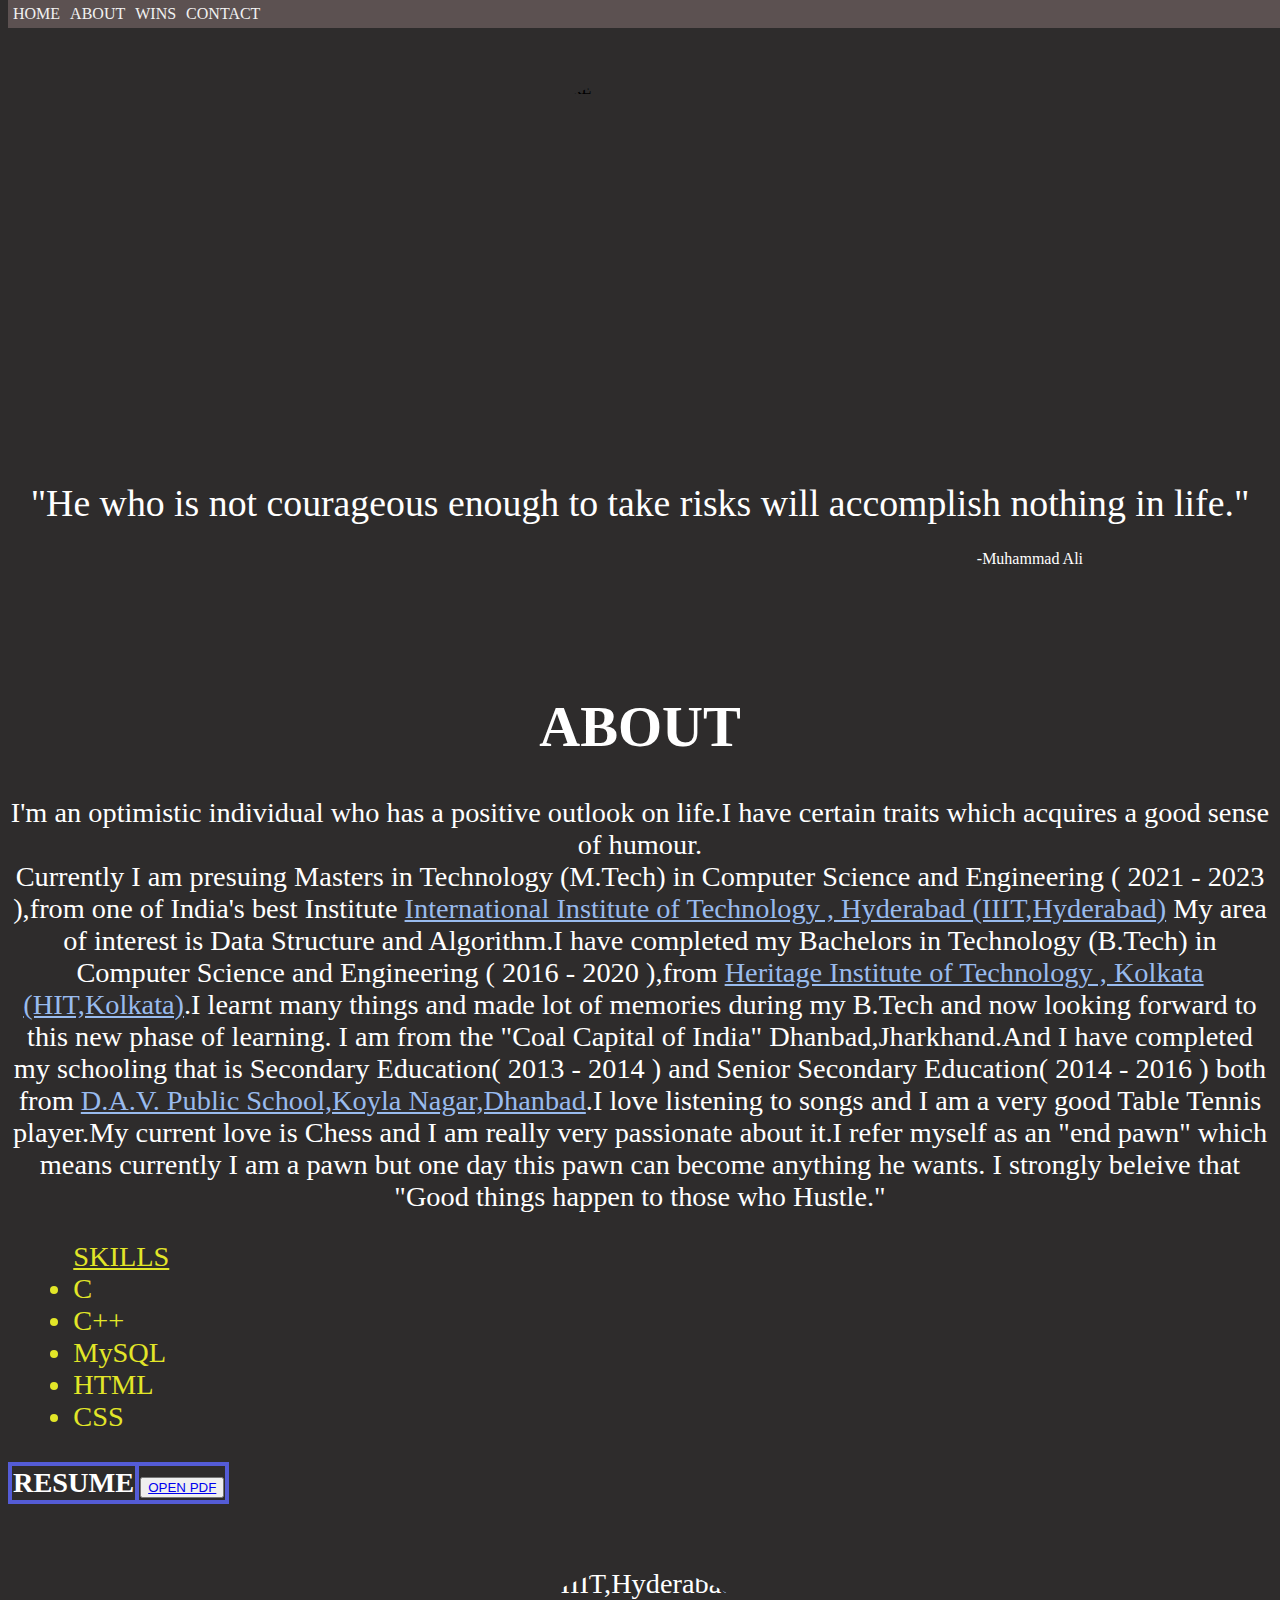
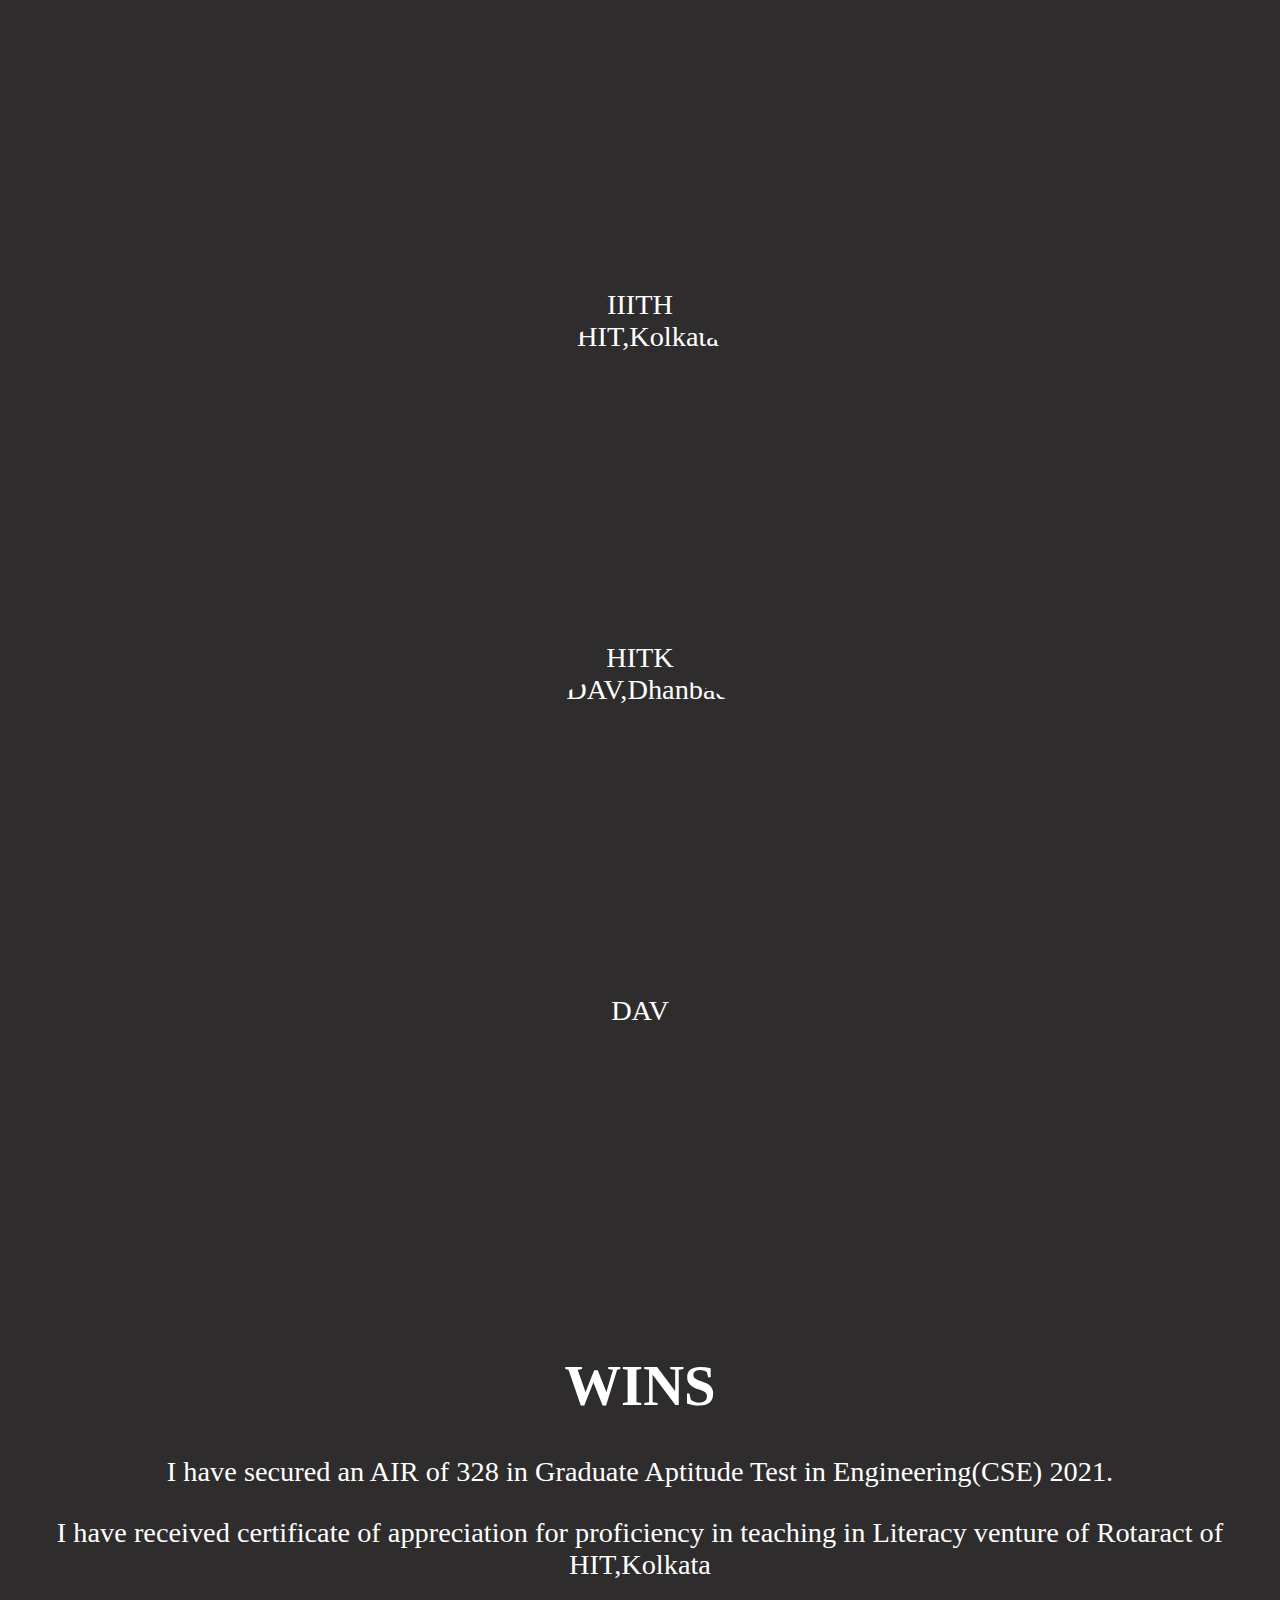
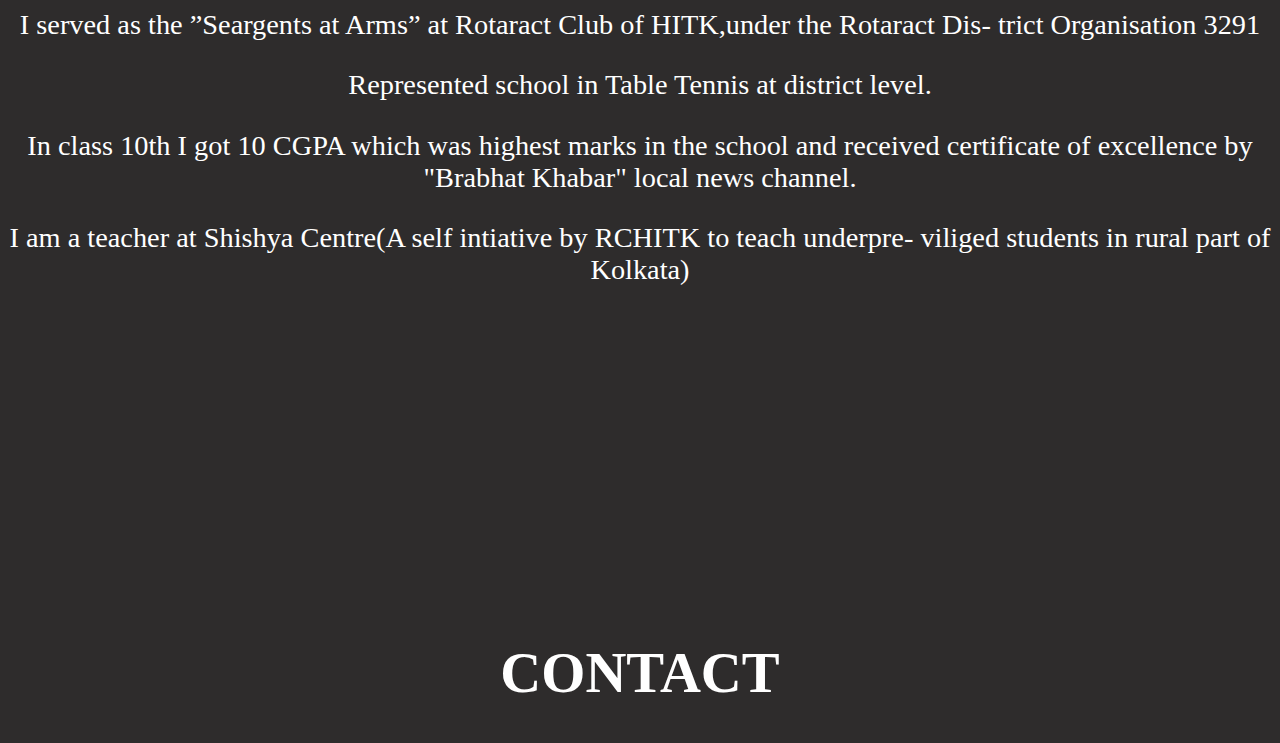
==== index.html @ fc58e998 "Update index.html" ====
<!DOCTYPE html>
<html>
   <head>
        <meta name="viewport" content="width=device-width, initial-scale=1">
        <link rel="stylesheet" href="website_css.css"/>
       <title>

       </title>
   </head>
   <body class="ofbody">
    <nav class="navbar">
       <header>
            <div >
                <a href="#home">HOME</a>
                <a href="#abtme">ABOUT</a>
                <a href="#ach">WINS</a>
                <a href="#contact">CONTACT</a>
            </div>
       </header>
    </nav>
    <div id="home"></div>
      <div></div>
      <br>
       <div >
        <br><br><br>
        <img class="cover_image" src="https://raw.githubusercontent.com/vka001/pic/main/cover.jpg" alt="MY PICTURE";>
        <br><br><br>
        <h1 class="initials">"He who is not courageous enough to take risks will accomplish nothing in life."</h1>
            <p class="quote" >-Muhammad Ali</p><br><br><br>
      </div>
      <div id="abtme"></div>
      <div></div>
      <br>
      <div class="homepage" >
        <h1 >ABOUT</h1>
        <p class="about">I'm an optimistic individual who has a positive outlook on life.I have certain traits which acquires a good sense of humour.<br>
            Currently I am presuing Masters in Technology (M.Tech) in Computer Science and Engineering ( 2021 - 2023 ),from one of India's best Institute <a href="https://www.iiit.ac.in/" style="color: rgb(153, 187, 238);" target="_blank">International Institute of Technology , Hyderabad (IIIT,Hyderabad)</a>
            My area of interest is Data Structure and Algorithm.I have completed my Bachelors in Technology (B.Tech) in Computer Science and Engineering ( 2016 - 2020 ),from <a href="https://www.heritageit.edu/" style="color: rgb(153, 187, 238);" target="_blank">Heritage Institute of Technology , Kolkata (HIT,Kolkata)</a>.I learnt many things and made lot of memories during my B.Tech and now looking forward to this new phase of learning.
            I am from the "Coal Capital of India" Dhanbad,Jharkhand.And I have completed my schooling that is Secondary Education( 2013 - 2014 ) and Senior Secondary Education( 2014 - 2016 ) both from <a href="http://davkoylanagar.com/" style="color: rgb(153, 187, 238);" target="_blank">D.A.V. Public School,Koyla Nagar,Dhanbad</a>.I love listening to songs and I am a very good Table Tennis player.My current love is Chess and I am really very passionate about it.I refer myself as an "end pawn" which means currently I am a pawn but one day this pawn can become anything he wants.
            I strongly beleive that "Good things happen to those who Hustle."
        </p>   
        <ul id="sk">
            <b ><u>SKILLS</u></b>
            <li >
                C
            </li>
            <li>
                C++
            </li>
            <li>
                MySQL
            </li>
            <li>
                HTML
            </li>
            <li>
                CSS
            </li>
        </ul> 
      <div >
        <table>
          <tr>
            <th>
                RESUME
            </th>
            <th>
              <button><a href="https://drive.google.com/file/d/1b9BboiyV2LWc6hI8Y5uX0pzjQ6OLzyE4/view?usp=sharing" target="_blank">OPEN PDF</a></button> 
            </th>
          </tr>
        </table>
      </div>
      <br><br>
                  <img class="cover_image1"  src="https://www.theindianexpert.com/wp-content/uploads/2019/11/IIIT-Hyderabad-Admission-2019-1.jpeg" alt="IIIT,Hyderabad" >IIITH

                  <img class="cover_image1"  src="https://cache.careers360.mobi/media/presets/500X333/colleges/social-media/media-gallery/4281/2018/4/18/Heritage-Institute-of-Technology-Kolkata-25.jpg" alt="HIT,Kolkata" >HITK

                  <img class="cover_image1"  src="https://i.ytimg.com/vi/GNzKmlJQ8Ro/maxresdefault.jpg" alt="DAV,Dhanbad" >DAV
        
        
      </div>
      
      <br><br><br><br><br><br><br><br><br><br><br><br><br><br><br><br>
      <div id="ach"></div>
      <div class="homepage">
        <h1 >WINS</h1>
        <p>I have secured an AIR of 328 in Graduate Aptitude Test in Engineering(CSE) 2021.</p> 
        <p>I have received certificate of appreciation for proficiency in teaching in Literacy venture of
          Rotaract of HIT,Kolkata</p>
        <p>I served as the ”Seargents at Arms” at Rotaract Club of HITK,under the Rotaract Dis-
          trict Organisation 3291</p>
        <p>Represented school in Table Tennis at district level.</p>
        <p>In class 10th I got 10 CGPA which was highest marks in the school and received certificate of excellence by "Brabhat Khabar" local news channel. </p>
        <p>I am a teacher at Shishya Centre(A self intiative by RCHITK to teach underpre-
          viliged students in rural part of Kolkata)</p>
      </div>
      <br><br><br><br><br><br><br><br><br><br><br><br><br><br><br><br>
      <div class="homepage">
        <h1 id="contact">CONTACT</h1>
      </div>
      <!-- <script src="website_js.js"></script> -->
   </body>
</html>
---- website_css.css ----
.ofbody{
  background-color: rgb(46, 44, 44);
}
/* 
.topnav {
  background: rgb(109, 104, 104);
  overflow: hidden;
}
.topnav a {
  float: left;
  color: #fffdfd;
  text-align: center;
  padding: 13px 10px;
  text-decoration:chartreuse;
  font-size: 12px;
}

.topnav a:hover {
  background-color: rgb(45, 82, 185);
  color: black;
}
.header {
padding: 10px 15px;

color: #f1f1f1;
}
.content {
padding: 15px;
}
.sticky {
position: fixed;
top: 0;
width: 100%
}
.sticky + .content {
padding-top: 102px;
} */

.navbar {
overflow: hidden;
background-color: rgb(92, 81, 81);
position: fixed; /* Set the navbar to fixed position */
top: 0; /* Position the navbar at the top of the page */
width: 100%; /* Full width */
height: auto;
}

/* Links inside the navbar */
.navbar a {
float: left;
display: block;
color: #f2f2f2;
text-align: center;
padding: 5px 5px;
text-decoration: none;
}

/* Change background on mouse-over */
.navbar a:hover {
background: #ddd;
color: black;
}

/* Main content */
.main {
margin-top: 30px; /* Add a top margin to avoid content overlay */
}

.cover_image{
  border-radius: 5cm;
  height: 8.5cm;
  width: 8.5cm;
  max-width: 100%;
  display: block;
  margin-left: auto;
  margin-right: auto;
}
.initials{
  text-align: center;
  color: #ffffff;
  font-weight: 200;
  font-size:1cm;
}
.homepage{
  text-align: center;
  color: #ffffff;
  font-weight: 200;
  font-size:.75cm;
  margin-left: auto;
  margin-right: auto;
}

.quote{
  text-align:end;
  margin-right: 5cm;
  color: white;
  font-weight: 100;

}
/* .image{
  height: 5.5cm;
  width: 5.5cm;
  max-width: 100%;
  display: block;
} */

.about{
  font-size: large;
  color: white;
  font-size:.75cm;
  font-weight: 100;

}
table, th, td {
  border: 4px solid rgb(84, 92, 214);
  border-collapse: collapse;
  
}



/* .column {
  float: left;
  width: 20.33%;
  padding: 75px;
}

.row::after {
  content: "";
  clear: both;
  display: table;
} */

#sk{
    color: rgb(226, 230, 40);
    text-align: left;
    margin-left: 2%;
}

.cover_image1{
  border-radius: 5cm;
  height: 8.5cm;
  width: 8.5cm;
  max-width: 100%;
  display: block;
  margin-left: auto;
  margin-right: auto;
}
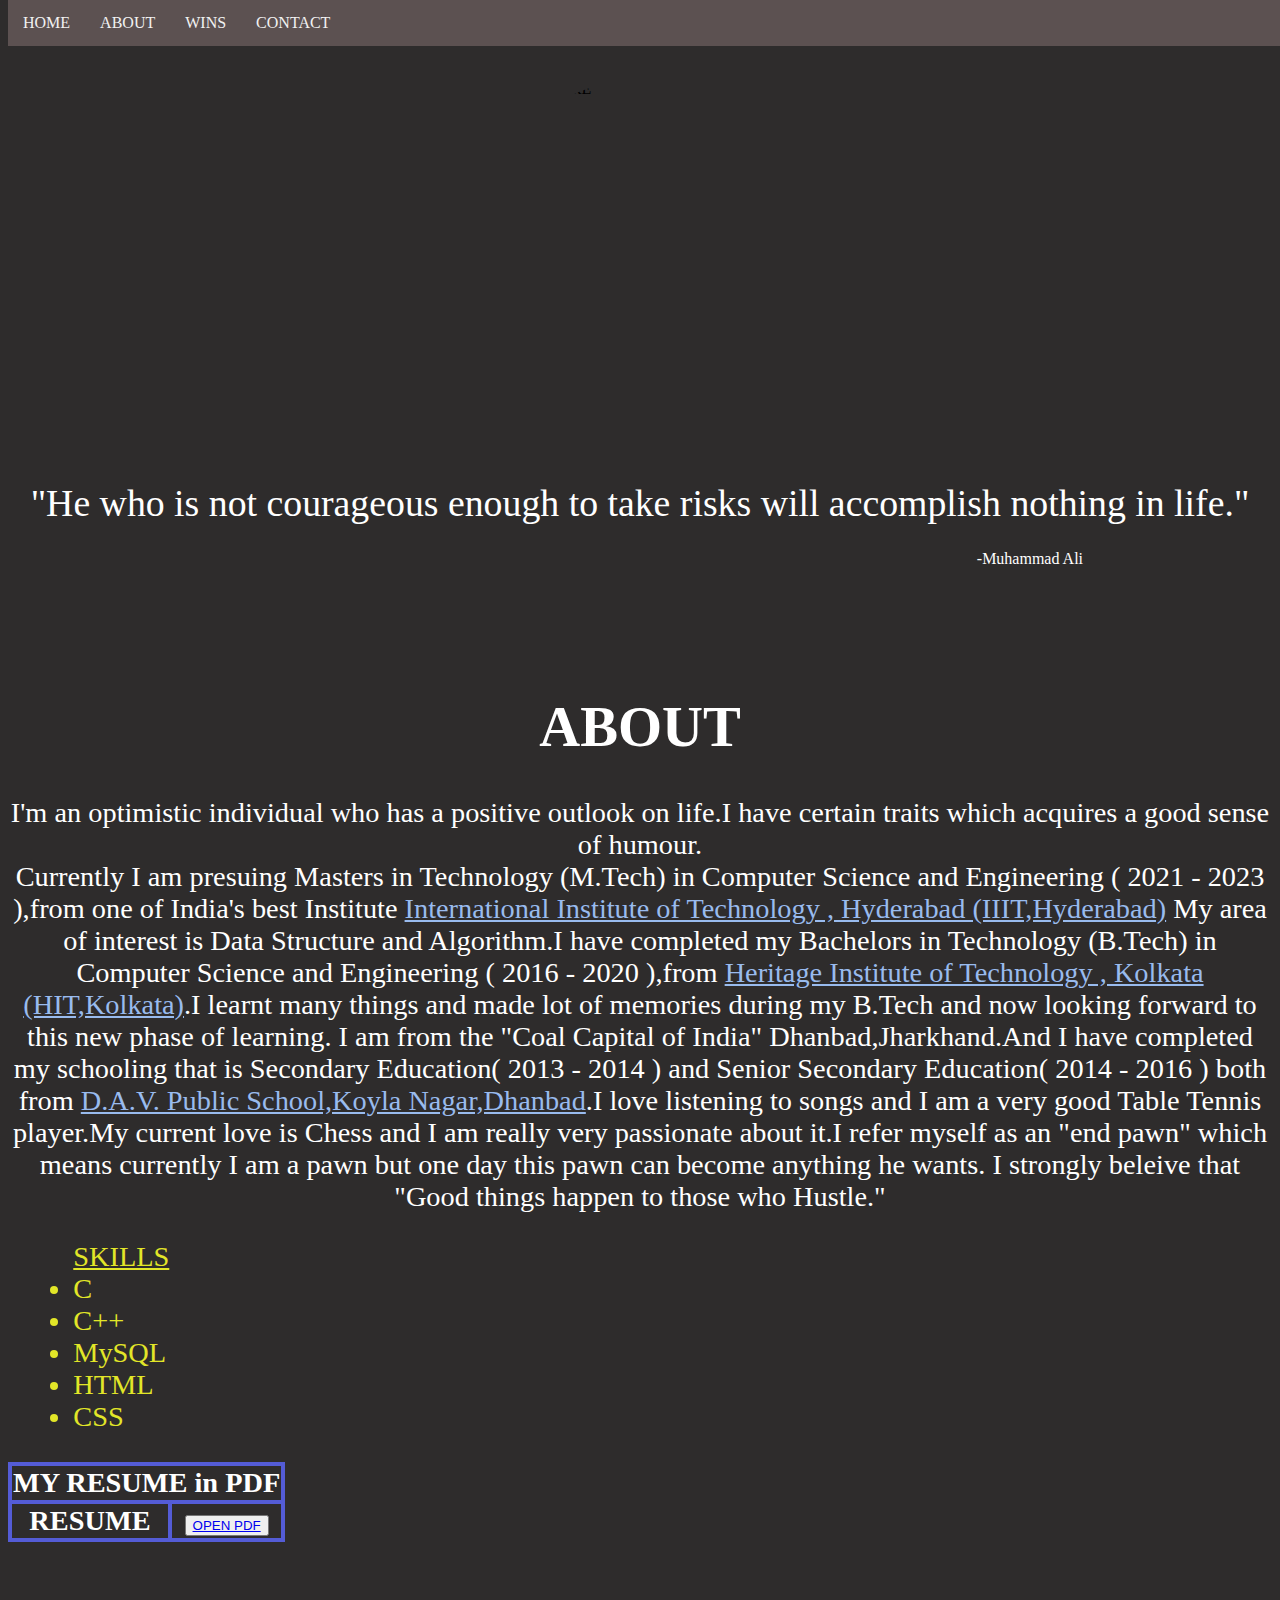
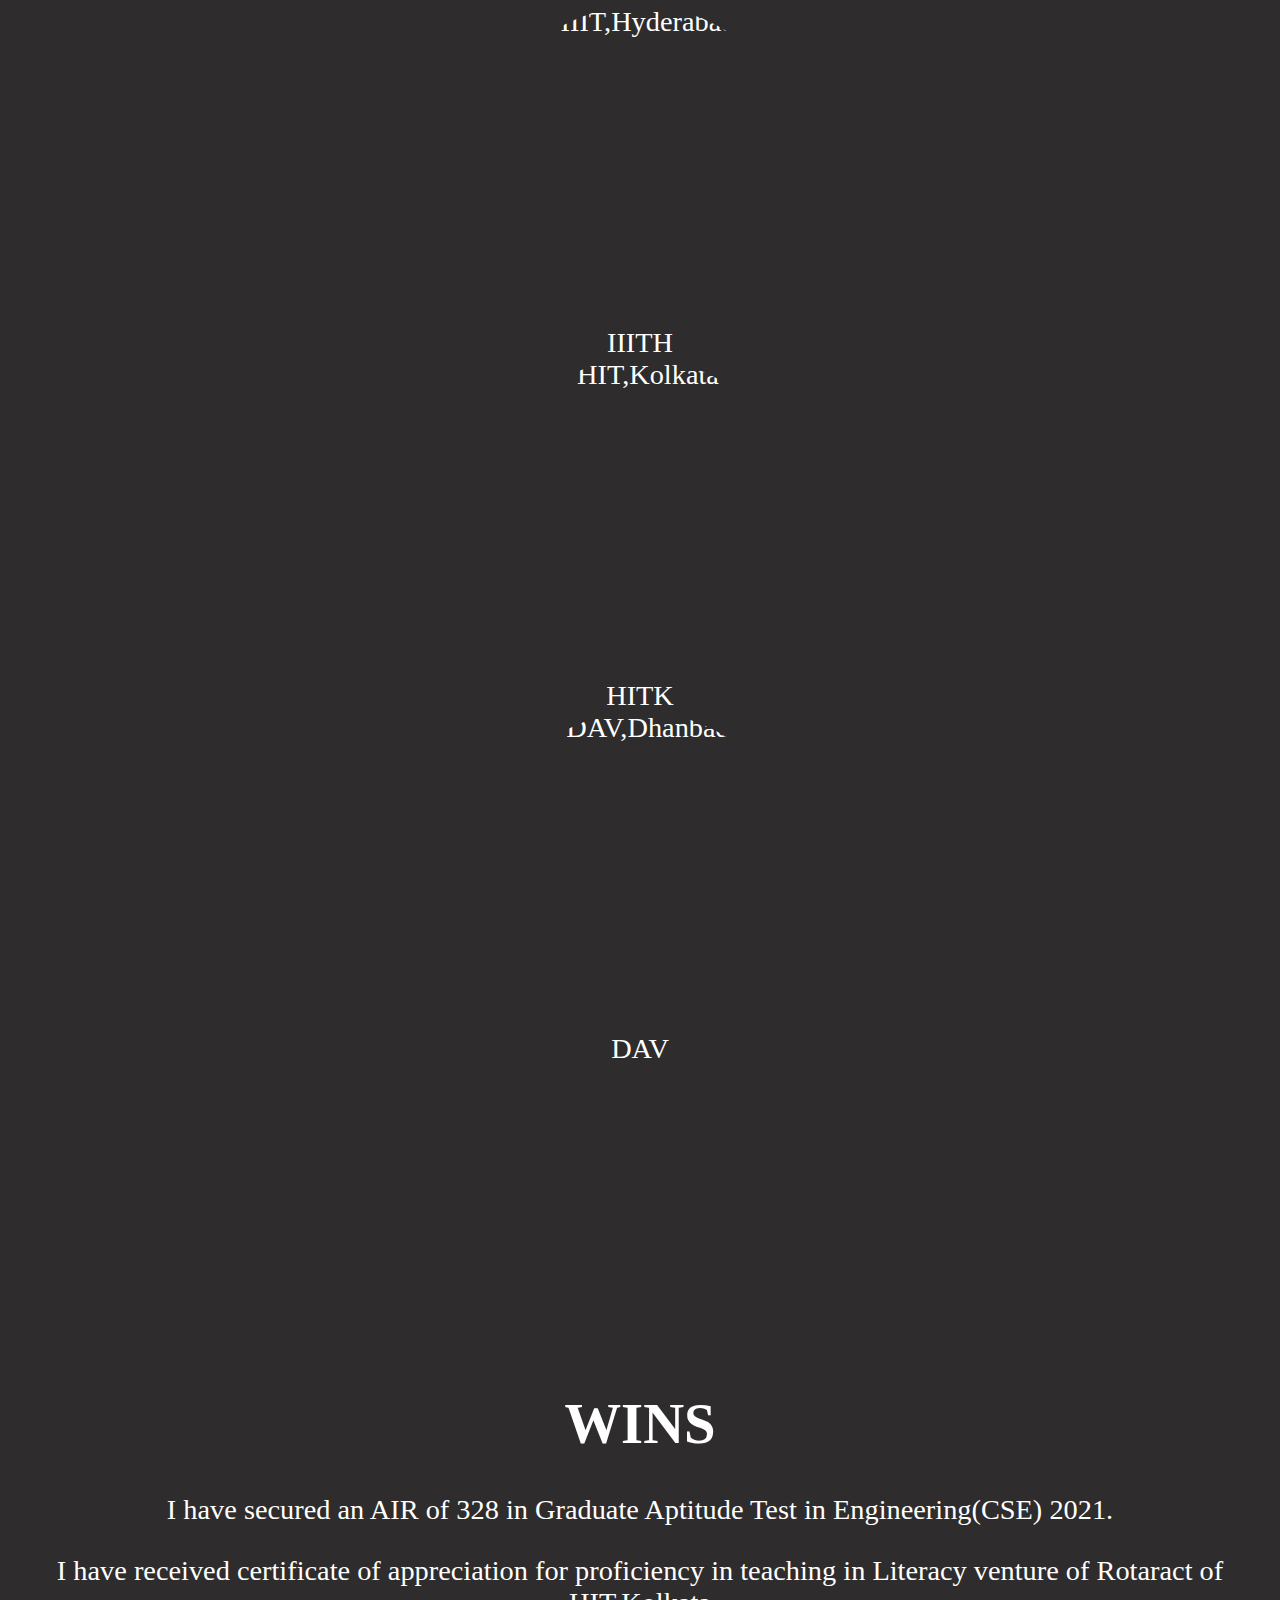
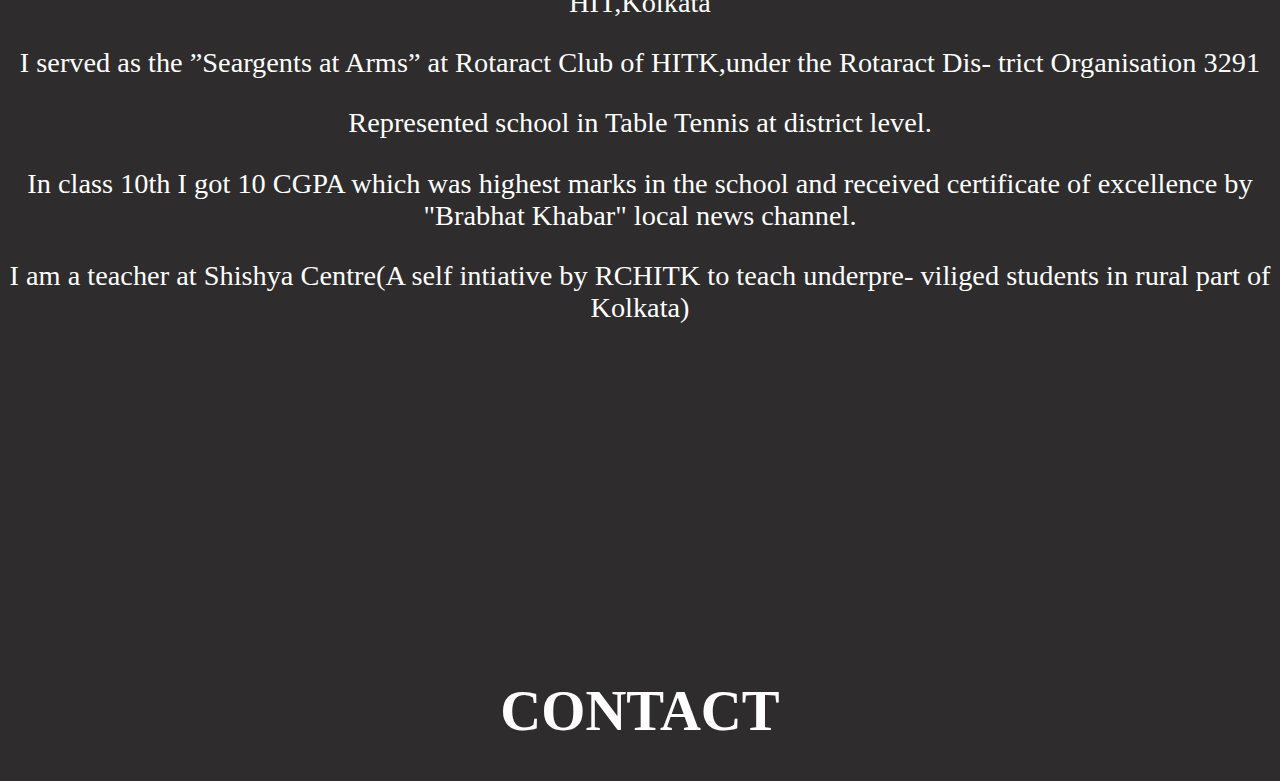
==== commit bf8efa3b: "Update index.html" ====
--- a/index.html
+++ b/index.html
@@ -60,6 +60,7 @@
         </ul> 
       <div >
         <table>
+           <tr><th colspan="2">MY RESUME in PDF</th></tr>
           <tr>
             <th>
                 RESUME
--- a/website_css.css
+++ b/website_css.css
@@ -51,7 +51,7 @@
 display: block;
 color: #f2f2f2;
 text-align: center;
-padding: 5px 5px;
+padding: 14px 15px;
 text-decoration: none;
 }
 
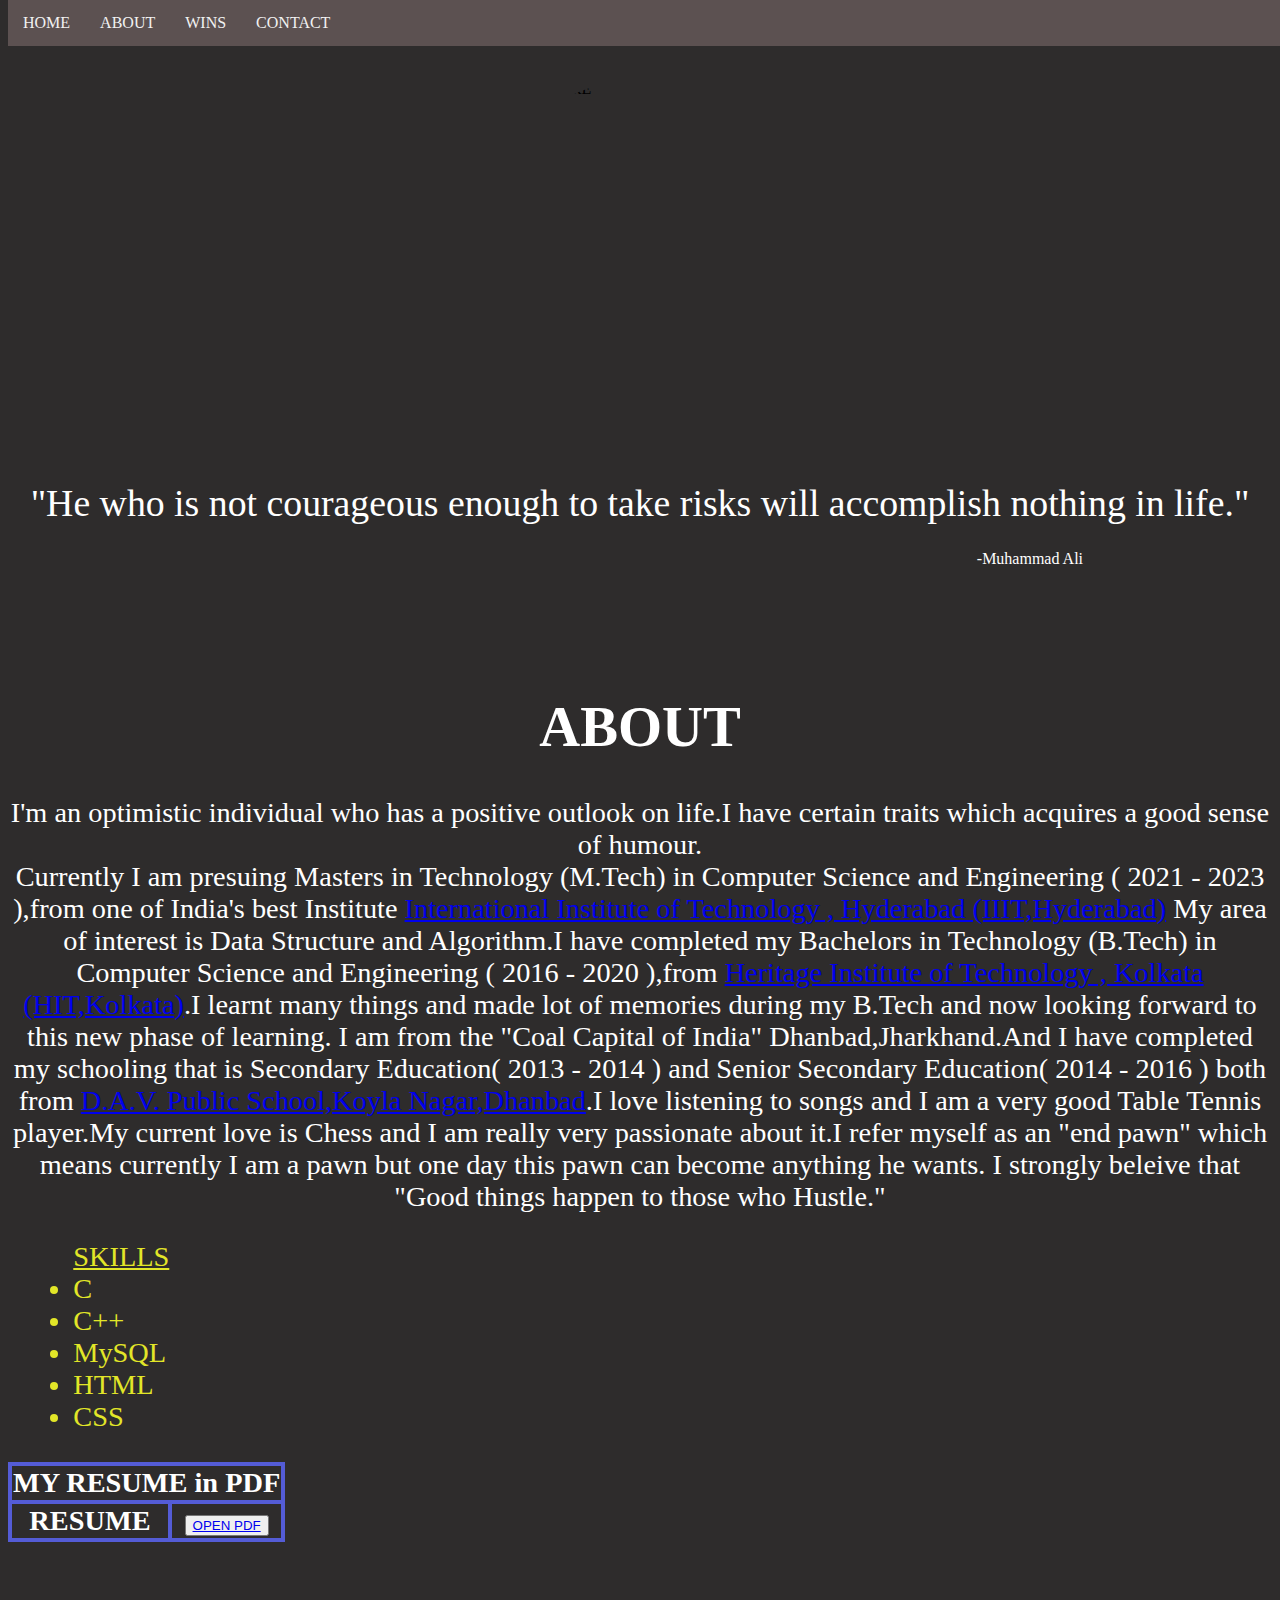
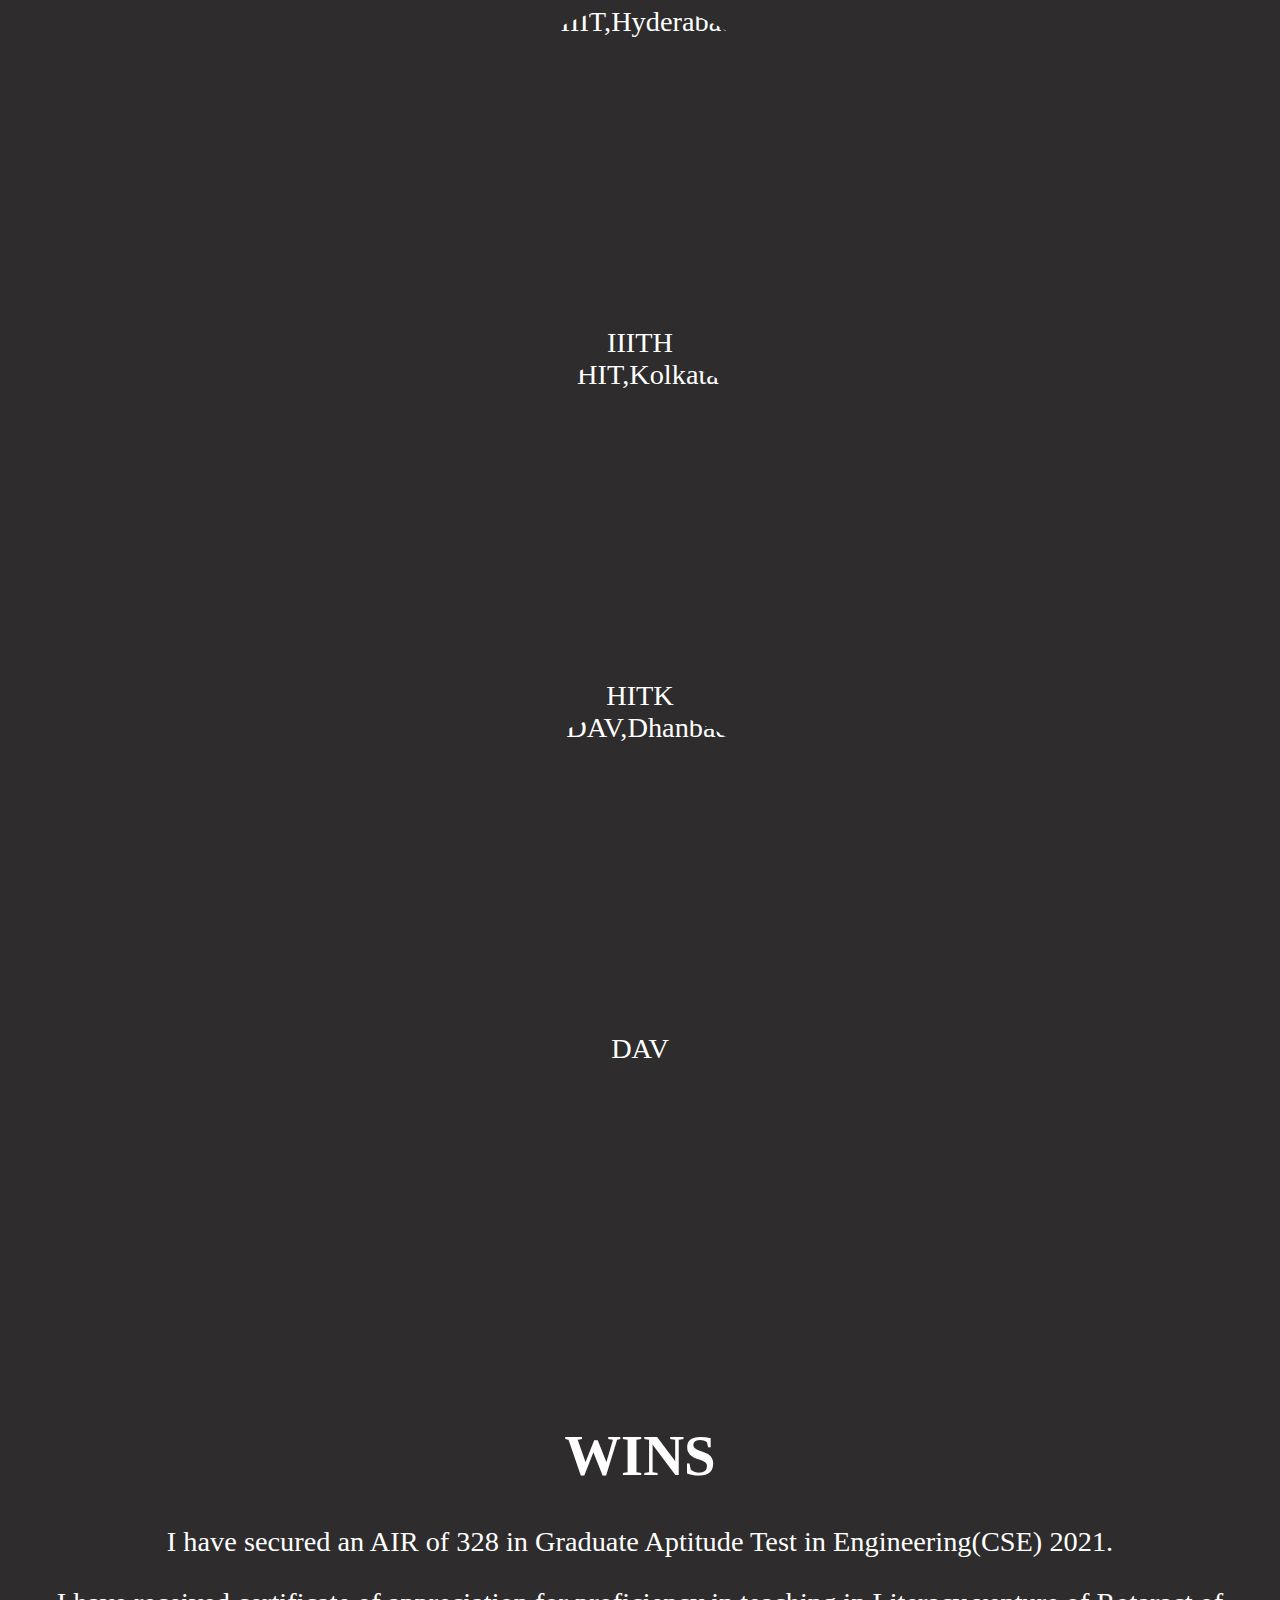
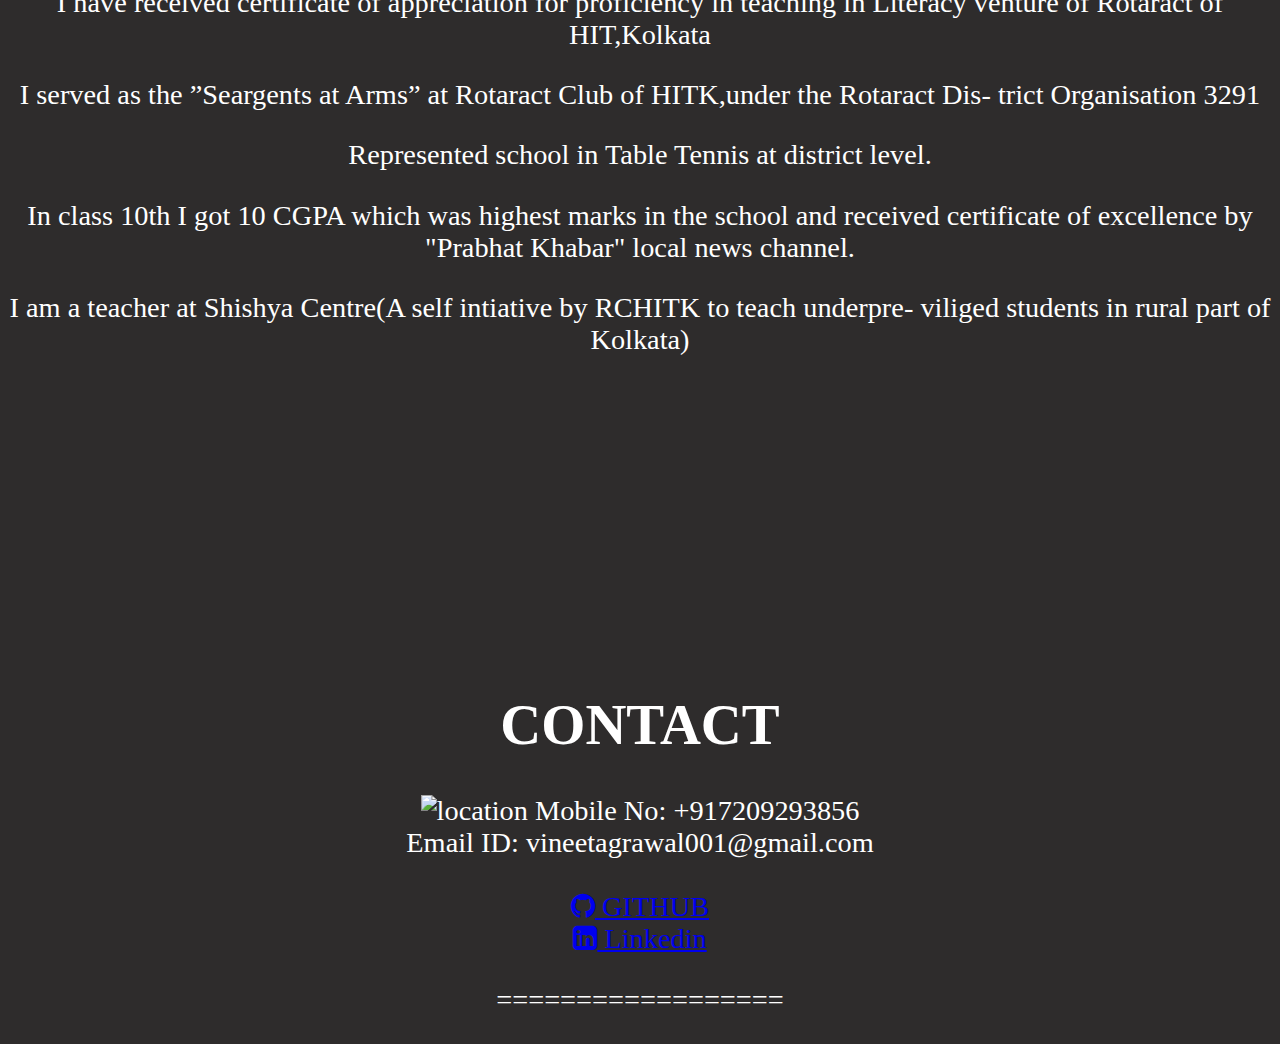
==== commit 894dbf5f: "Update index.html" ====
--- a/index.html
+++ b/index.html
@@ -4,7 +4,9 @@
    <head>
         <meta name="viewport" content="width=device-width, initial-scale=1">
         <link rel="stylesheet" href="website_css.css"/>
-       <title>
+        <link rel="stylesheet" href="https://maxcdn.bootstrapcdn.com/font-awesome/4.4.0/css/font-awesome.min.css">
+        <link rel="stylesheet" href="https://cdnjs.cloudflare.com/ajax/libs/font-awesome/4.7.0/css/font-awesome.min.css">
+        <title>
 
        </title>
    </head>
@@ -35,9 +37,9 @@
       <div class="homepage" >
         <h1 >ABOUT</h1>
         <p class="about">I'm an optimistic individual who has a positive outlook on life.I have certain traits which acquires a good sense of humour.<br>
-            Currently I am presuing Masters in Technology (M.Tech) in Computer Science and Engineering ( 2021 - 2023 ),from one of India's best Institute <a href="https://www.iiit.ac.in/" style="color: rgb(153, 187, 238);" target="_blank">International Institute of Technology , Hyderabad (IIIT,Hyderabad)</a>
-            My area of interest is Data Structure and Algorithm.I have completed my Bachelors in Technology (B.Tech) in Computer Science and Engineering ( 2016 - 2020 ),from <a href="https://www.heritageit.edu/" style="color: rgb(153, 187, 238);" target="_blank">Heritage Institute of Technology , Kolkata (HIT,Kolkata)</a>.I learnt many things and made lot of memories during my B.Tech and now looking forward to this new phase of learning.
-            I am from the "Coal Capital of India" Dhanbad,Jharkhand.And I have completed my schooling that is Secondary Education( 2013 - 2014 ) and Senior Secondary Education( 2014 - 2016 ) both from <a href="http://davkoylanagar.com/" style="color: rgb(153, 187, 238);" target="_blank">D.A.V. Public School,Koyla Nagar,Dhanbad</a>.I love listening to songs and I am a very good Table Tennis player.My current love is Chess and I am really very passionate about it.I refer myself as an "end pawn" which means currently I am a pawn but one day this pawn can become anything he wants.
+            Currently I am presuing Masters in Technology (M.Tech) in Computer Science and Engineering ( 2021 - 2023 ),from one of India's best Institute <a href="https://www.iiit.ac.in/" class="links" target="_blank">International Institute of Technology , Hyderabad (IIIT,Hyderabad)</a>
+            My area of interest is Data Structure and Algorithm.I have completed my Bachelors in Technology (B.Tech) in Computer Science and Engineering ( 2016 - 2020 ),from <a href="https://www.heritageit.edu/" class="links" target="_blank">Heritage Institute of Technology , Kolkata (HIT,Kolkata)</a>.I learnt many things and made lot of memories during my B.Tech and now looking forward to this new phase of learning.
+            I am from the "Coal Capital of India" Dhanbad,Jharkhand.And I have completed my schooling that is Secondary Education( 2013 - 2014 ) and Senior Secondary Education( 2014 - 2016 ) both from <a href="http://davkoylanagar.com/" class="links" target="_blank">D.A.V. Public School,Koyla Nagar,Dhanbad</a>.I love listening to songs and I am a very good Table Tennis player.My current love is Chess and I am really very passionate about it.I refer myself as an "end pawn" which means currently I am a pawn but one day this pawn can become anything he wants.
             I strongly beleive that "Good things happen to those who Hustle."
         </p>   
         <ul id="sk">
@@ -58,9 +60,9 @@
                 CSS
             </li>
         </ul> 
-      <div >
-        <table>
-           <tr><th colspan="2">MY RESUME in PDF</th></tr>
+      <div class="shift">
+        <table >
+          <tr><th colspan="2">MY RESUME in PDF</th></tr>
           <tr>
             <th>
                 RESUME
@@ -84,6 +86,7 @@
       <br><br><br><br><br><br><br><br><br><br><br><br><br><br><br><br>
       <div id="ach"></div>
       <div class="homepage">
+        <br>
         <h1 >WINS</h1>
         <p>I have secured an AIR of 328 in Graduate Aptitude Test in Engineering(CSE) 2021.</p> 
         <p>I have received certificate of appreciation for proficiency in teaching in Literacy venture of
@@ -91,14 +94,25 @@
         <p>I served as the ”Seargents at Arms” at Rotaract Club of HITK,under the Rotaract Dis-
           trict Organisation 3291</p>
         <p>Represented school in Table Tennis at district level.</p>
-        <p>In class 10th I got 10 CGPA which was highest marks in the school and received certificate of excellence by "Brabhat Khabar" local news channel. </p>
+        <p>In class 10th I got 10 CGPA which was highest marks in the school and received certificate of excellence by "Prabhat Khabar" local news channel. </p>
         <p>I am a teacher at Shishya Centre(A self intiative by RCHITK to teach underpre-
           viliged students in rural part of Kolkata)</p>
       </div>
-      <br><br><br><br><br><br><br><br><br><br><br><br><br><br><br><br>
-      <div class="homepage">
-        <h1 id="contact">CONTACT</h1>
+      <br><br><br><br><br><br><br><br><br><br><br><br><br><br>
+      <div id="contact"></div>
+      <br>
+      <div class="homepage" >
+        <h1>CONTACT</h1>
+        <img class="location" src="https://raw.githubusercontent.com/vka001/pic/main/location.png" alt="location";>
+        Mobile No: +917209293856<br>
+        Email ID: vineetagrawal001@gmail.com
+        <br><br><a href="https://github.com/vka001" class="links">
+        <i class="fa fa-github"></i> GITHUB</a> <br> 
+        <a href="https://www.linkedin.com/in/vineet-agrawal-503a03152" class="links">
+        <i class="fa fa-linkedin-square"></i> Linkedin</a>
+        <p>==================</p>
       </div>
       <!-- <script src="website_js.js"></script> -->
+      
    </body>
 </html>
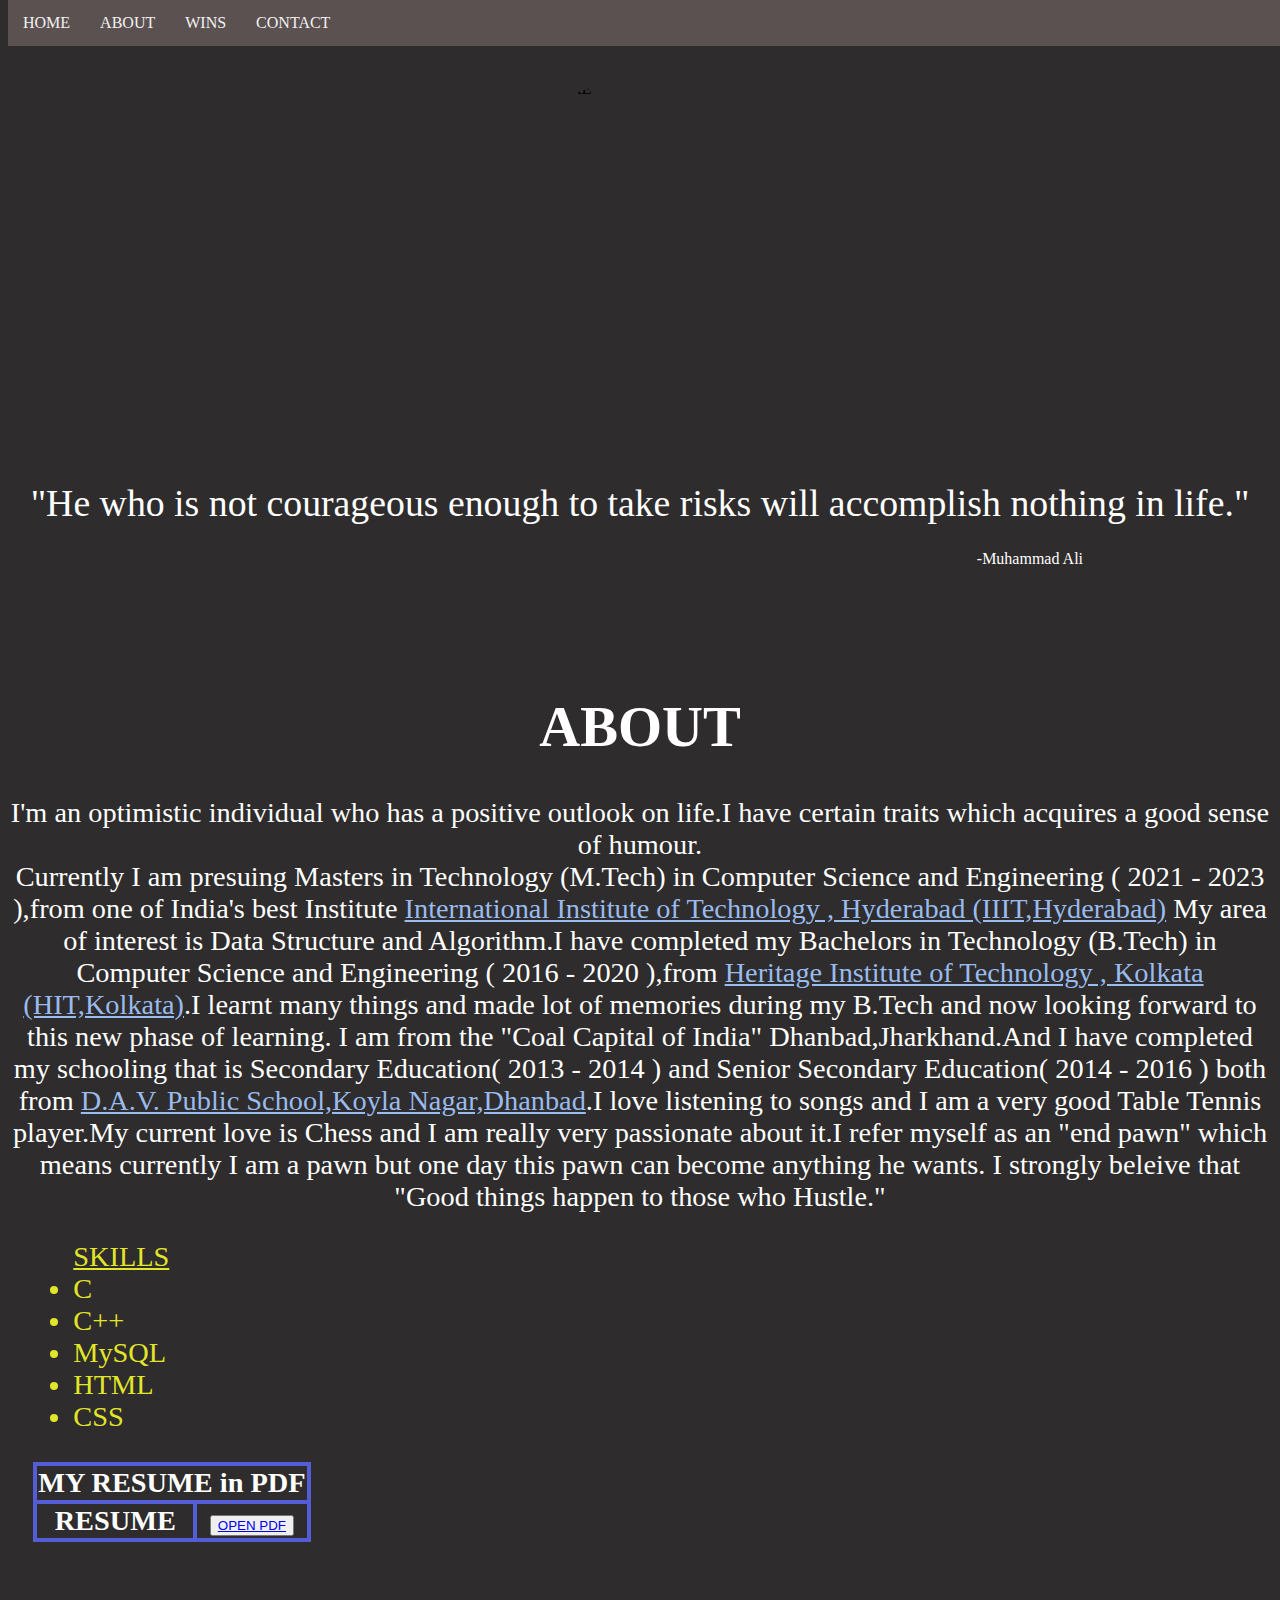
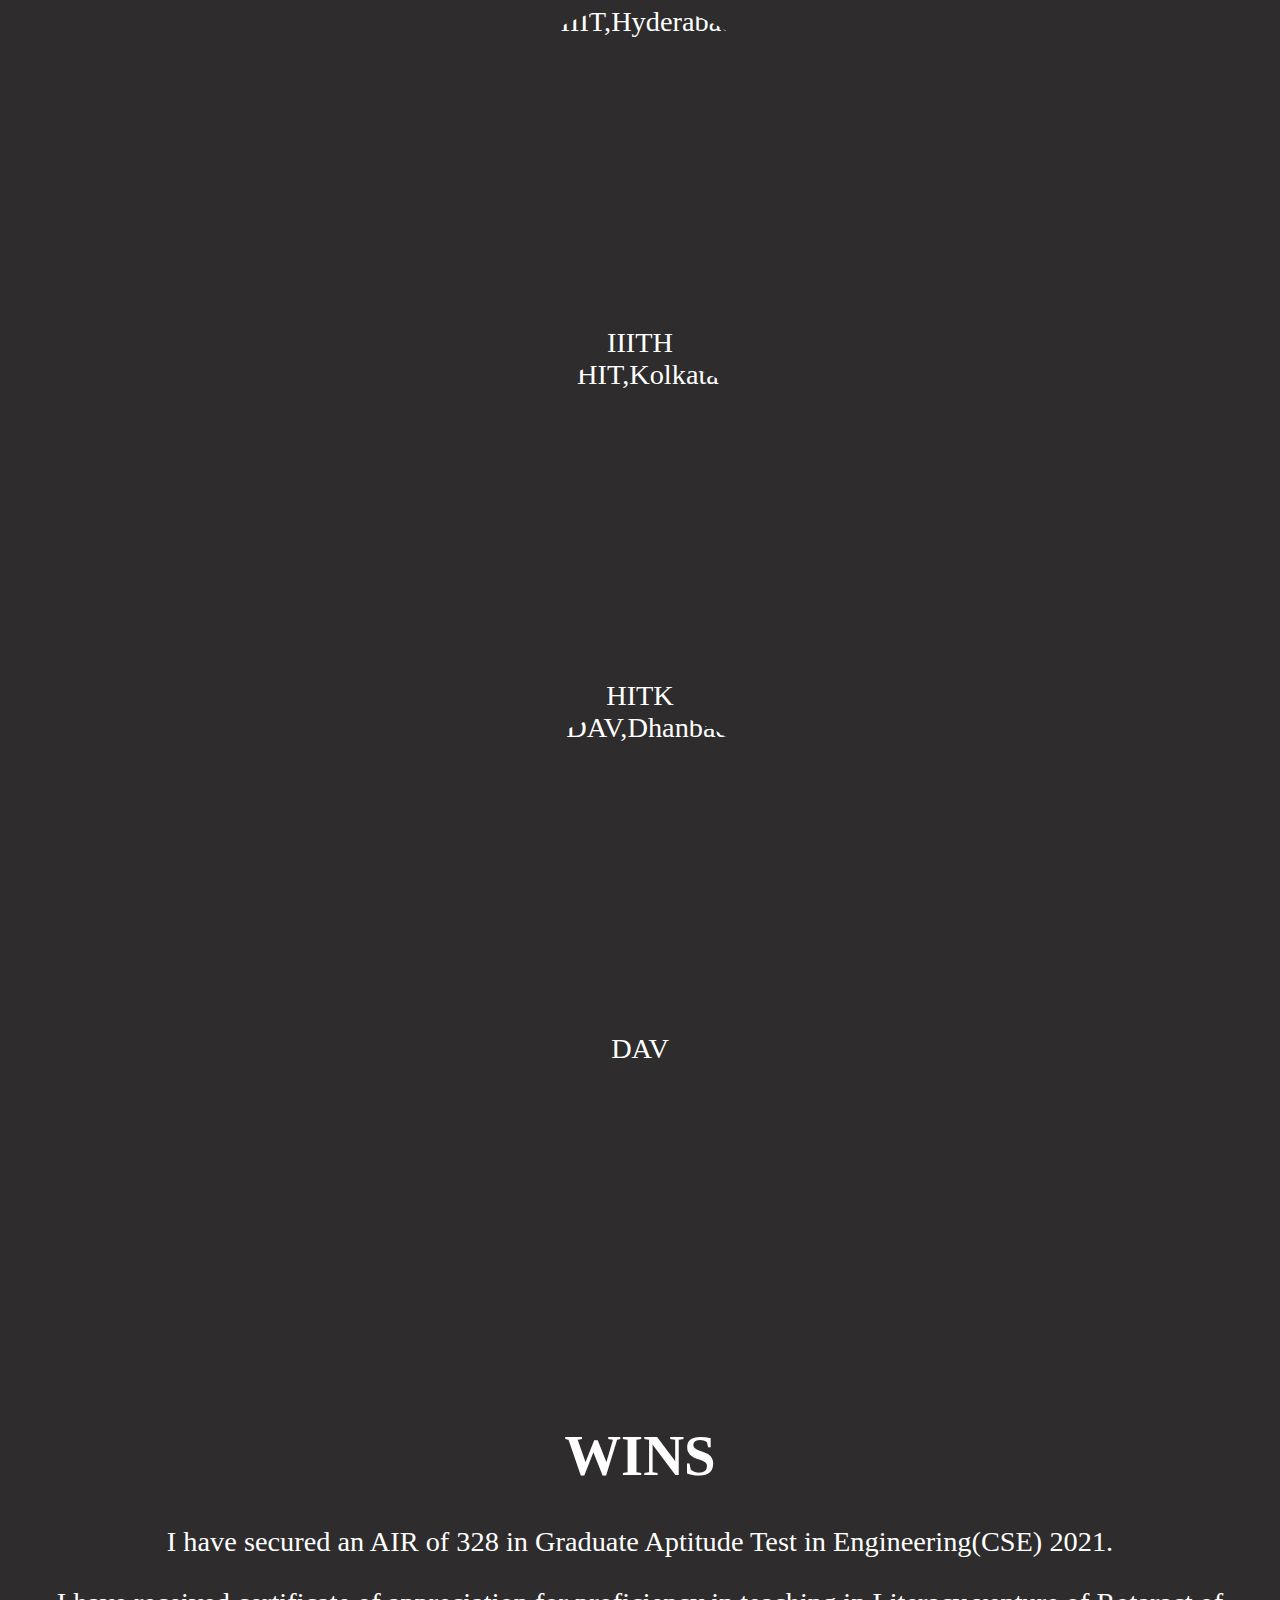
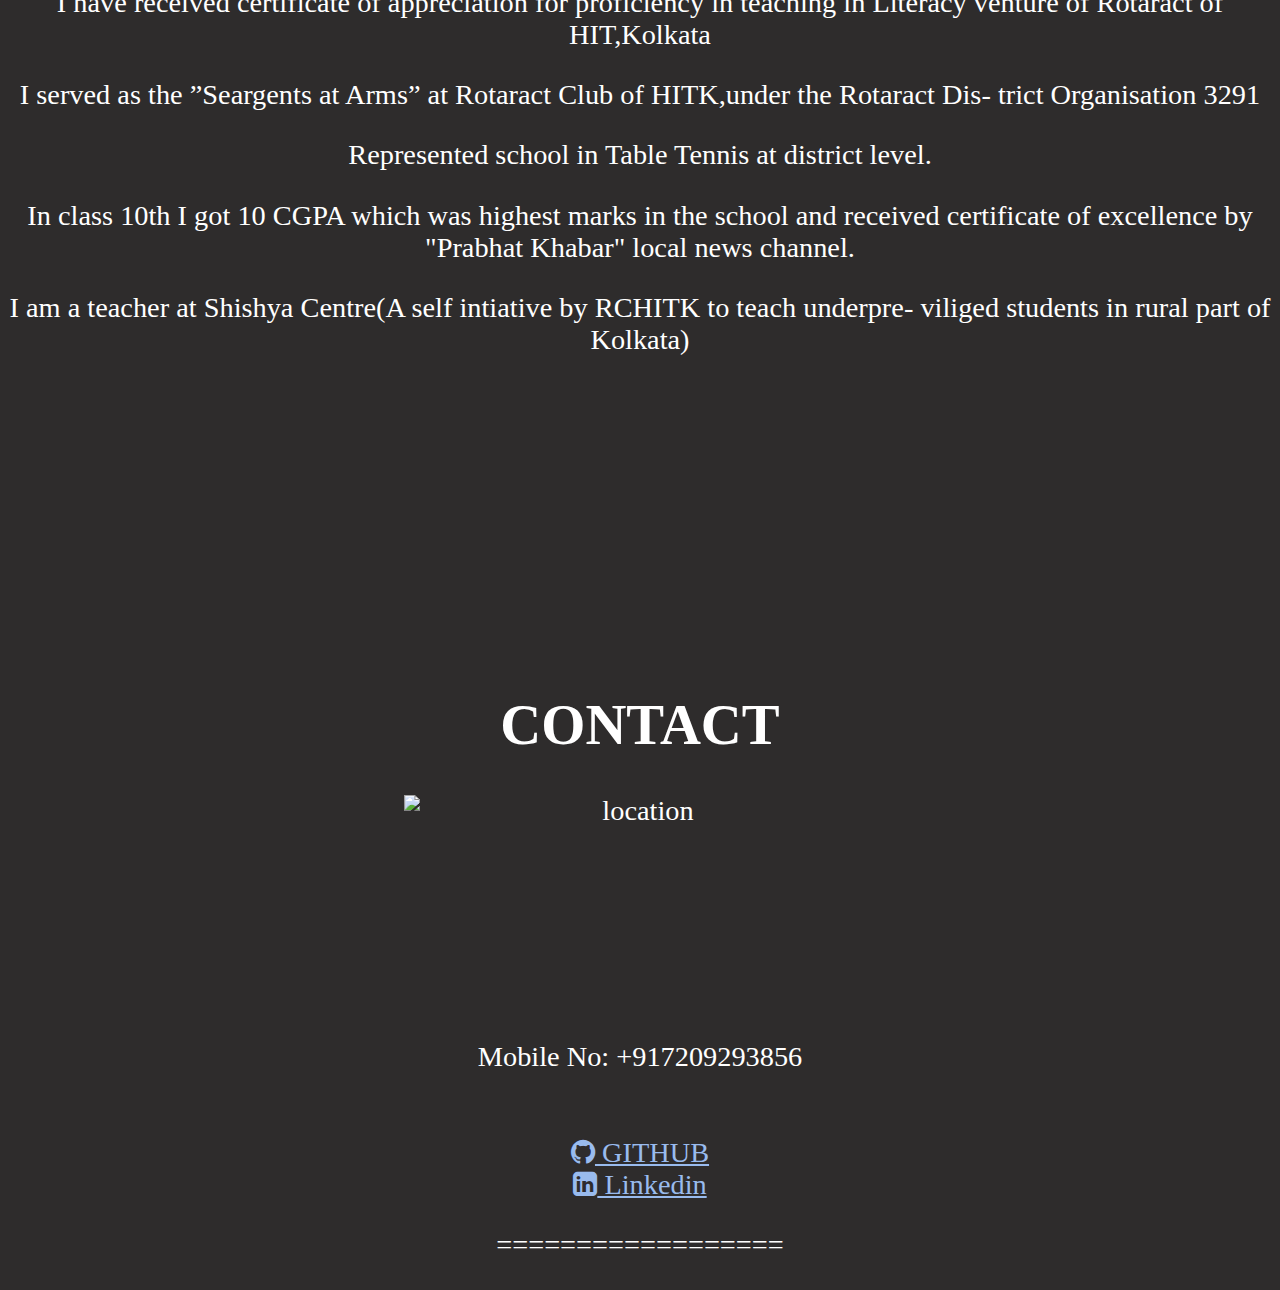
==== commit f10ccf2d: "Update index.html" ====
--- a/index.html
+++ b/index.html
@@ -105,7 +105,6 @@
         <h1>CONTACT</h1>
         <img class="location" src="https://raw.githubusercontent.com/vka001/pic/main/location.png" alt="location";>
         Mobile No: +917209293856<br>
-        Email ID: vineetagrawal001@gmail.com
         <br><br><a href="https://github.com/vka001" class="links">
         <i class="fa fa-github"></i> GITHUB</a> <br> 
         <a href="https://www.linkedin.com/in/vineet-agrawal-503a03152" class="links">
--- a/website_css.css
+++ b/website_css.css
@@ -116,6 +116,9 @@
   border-collapse: collapse;
   
 }
+.shift{
+  margin-left: 2%;
+}
 
 
 
@@ -146,3 +149,16 @@
   margin-left: auto;
   margin-right: auto;
 }
+
+.location{
+  height: 6.5cm;
+  width: 12.5cm;
+  max-width: 100%;
+  display: block;
+  margin-left: auto;
+  margin-right: auto;
+}
+
+.links{
+  color: rgb(153, 187, 238);
+}
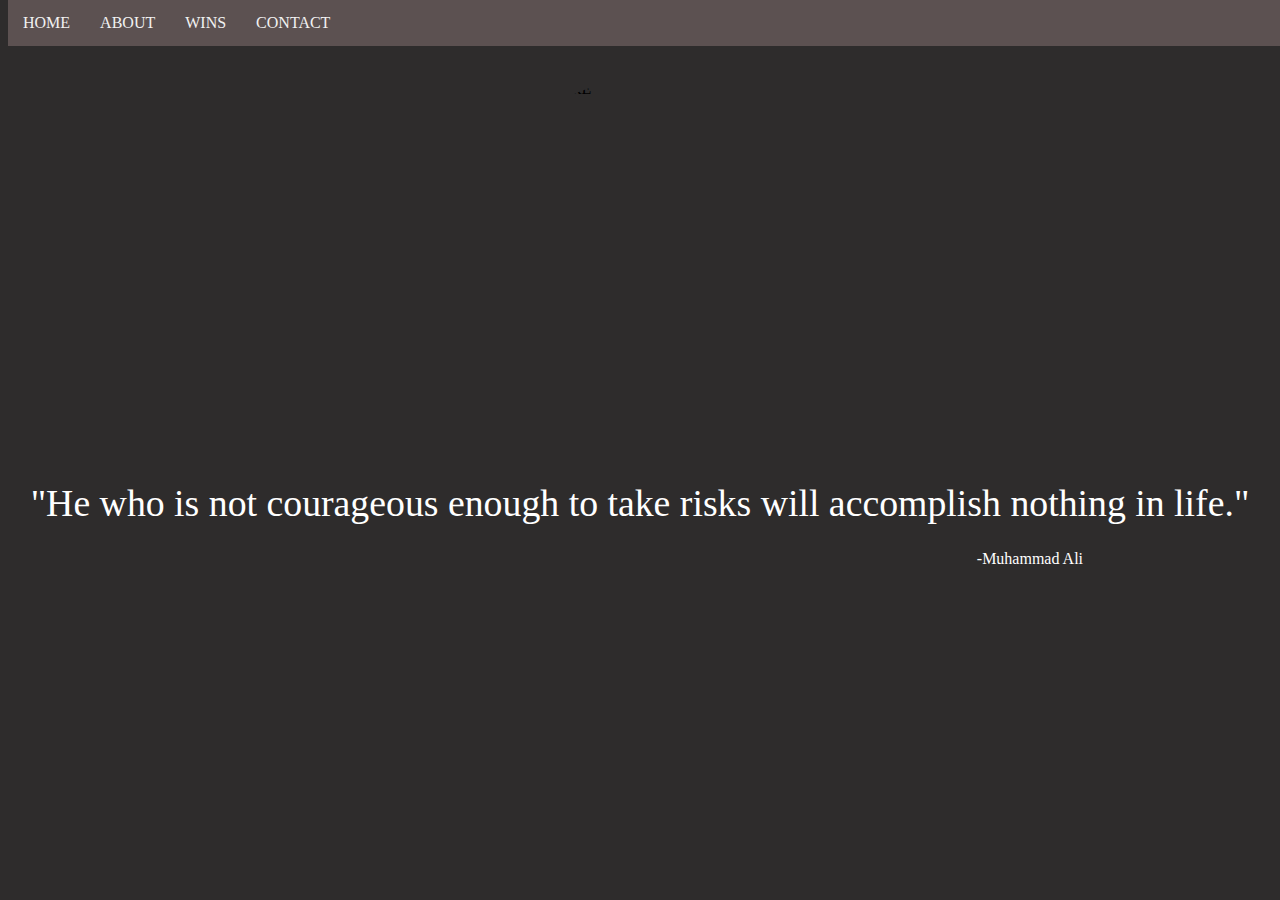
==== commit e07db4e3: "Update index.html" ====
--- a/index.html
+++ b/index.html
@@ -14,104 +14,23 @@
     <nav class="navbar">
        <header>
             <div >
-                <a href="#home">HOME</a>
-                <a href="#abtme">ABOUT</a>
-                <a href="#ach">WINS</a>
-                <a href="#contact">CONTACT</a>
+                <a onclick="home()">HOME</a>
+                <a onclick="abt()">ABOUT</a>
+                <a onclick="wins()">WINS</a>
+                <a onclick="contact()">CONTACT</a>
             </div>
        </header>
     </nav>
-    <div id="home"></div>
-      <div></div>
-      <br>
+    <br><br>
+    <div id="seconddiv">
        <div >
-        <br><br><br>
+        <br><br>
         <img class="cover_image" src="https://raw.githubusercontent.com/vka001/pic/main/cover.jpg" alt="MY PICTURE";>
         <br><br><br>
         <h1 class="initials">"He who is not courageous enough to take risks will accomplish nothing in life."</h1>
             <p class="quote" >-Muhammad Ali</p><br><br><br>
       </div>
-      <div id="abtme"></div>
-      <div></div>
-      <br>
-      <div class="homepage" >
-        <h1 >ABOUT</h1>
-        <p class="about">I'm an optimistic individual who has a positive outlook on life.I have certain traits which acquires a good sense of humour.<br>
-            Currently I am presuing Masters in Technology (M.Tech) in Computer Science and Engineering ( 2021 - 2023 ),from one of India's best Institute <a href="https://www.iiit.ac.in/" class="links" target="_blank">International Institute of Technology , Hyderabad (IIIT,Hyderabad)</a>
-            My area of interest is Data Structure and Algorithm.I have completed my Bachelors in Technology (B.Tech) in Computer Science and Engineering ( 2016 - 2020 ),from <a href="https://www.heritageit.edu/" class="links" target="_blank">Heritage Institute of Technology , Kolkata (HIT,Kolkata)</a>.I learnt many things and made lot of memories during my B.Tech and now looking forward to this new phase of learning.
-            I am from the "Coal Capital of India" Dhanbad,Jharkhand.And I have completed my schooling that is Secondary Education( 2013 - 2014 ) and Senior Secondary Education( 2014 - 2016 ) both from <a href="http://davkoylanagar.com/" class="links" target="_blank">D.A.V. Public School,Koyla Nagar,Dhanbad</a>.I love listening to songs and I am a very good Table Tennis player.My current love is Chess and I am really very passionate about it.I refer myself as an "end pawn" which means currently I am a pawn but one day this pawn can become anything he wants.
-            I strongly beleive that "Good things happen to those who Hustle."
-        </p>   
-        <ul id="sk">
-            <b ><u>SKILLS</u></b>
-            <li >
-                C
-            </li>
-            <li>
-                C++
-            </li>
-            <li>
-                MySQL
-            </li>
-            <li>
-                HTML
-            </li>
-            <li>
-                CSS
-            </li>
-        </ul> 
-      <div class="shift">
-        <table >
-          <tr><th colspan="2">MY RESUME in PDF</th></tr>
-          <tr>
-            <th>
-                RESUME
-            </th>
-            <th>
-              <button><a href="https://drive.google.com/file/d/1b9BboiyV2LWc6hI8Y5uX0pzjQ6OLzyE4/view?usp=sharing" target="_blank">OPEN PDF</a></button> 
-            </th>
-          </tr>
-        </table>
-      </div>
-      <br><br>
-                  <img class="cover_image1"  src="https://www.theindianexpert.com/wp-content/uploads/2019/11/IIIT-Hyderabad-Admission-2019-1.jpeg" alt="IIIT,Hyderabad" >IIITH
-
-                  <img class="cover_image1"  src="https://cache.careers360.mobi/media/presets/500X333/colleges/social-media/media-gallery/4281/2018/4/18/Heritage-Institute-of-Technology-Kolkata-25.jpg" alt="HIT,Kolkata" >HITK
-
-                  <img class="cover_image1"  src="https://i.ytimg.com/vi/GNzKmlJQ8Ro/maxresdefault.jpg" alt="DAV,Dhanbad" >DAV
-        
-        
-      </div>
-      
-      <br><br><br><br><br><br><br><br><br><br><br><br><br><br><br><br>
-      <div id="ach"></div>
-      <div class="homepage">
-        <br>
-        <h1 >WINS</h1>
-        <p>I have secured an AIR of 328 in Graduate Aptitude Test in Engineering(CSE) 2021.</p> 
-        <p>I have received certificate of appreciation for proficiency in teaching in Literacy venture of
-          Rotaract of HIT,Kolkata</p>
-        <p>I served as the ”Seargents at Arms” at Rotaract Club of HITK,under the Rotaract Dis-
-          trict Organisation 3291</p>
-        <p>Represented school in Table Tennis at district level.</p>
-        <p>In class 10th I got 10 CGPA which was highest marks in the school and received certificate of excellence by "Prabhat Khabar" local news channel. </p>
-        <p>I am a teacher at Shishya Centre(A self intiative by RCHITK to teach underpre-
-          viliged students in rural part of Kolkata)</p>
-      </div>
-      <br><br><br><br><br><br><br><br><br><br><br><br><br><br>
-      <div id="contact"></div>
-      <br>
-      <div class="homepage" >
-        <h1>CONTACT</h1>
-        <img class="location" src="https://raw.githubusercontent.com/vka001/pic/main/location.png" alt="location";>
-        Mobile No: +917209293856<br>
-        <br><br><a href="https://github.com/vka001" class="links">
-        <i class="fa fa-github"></i> GITHUB</a> <br> 
-        <a href="https://www.linkedin.com/in/vineet-agrawal-503a03152" class="links">
-        <i class="fa fa-linkedin-square"></i> Linkedin</a>
-        <p>==================</p>
-      </div>
-      <!-- <script src="website_js.js"></script> -->
-      
+    </div>
+      <script src="website_js.js"></script>
    </body>
 </html>
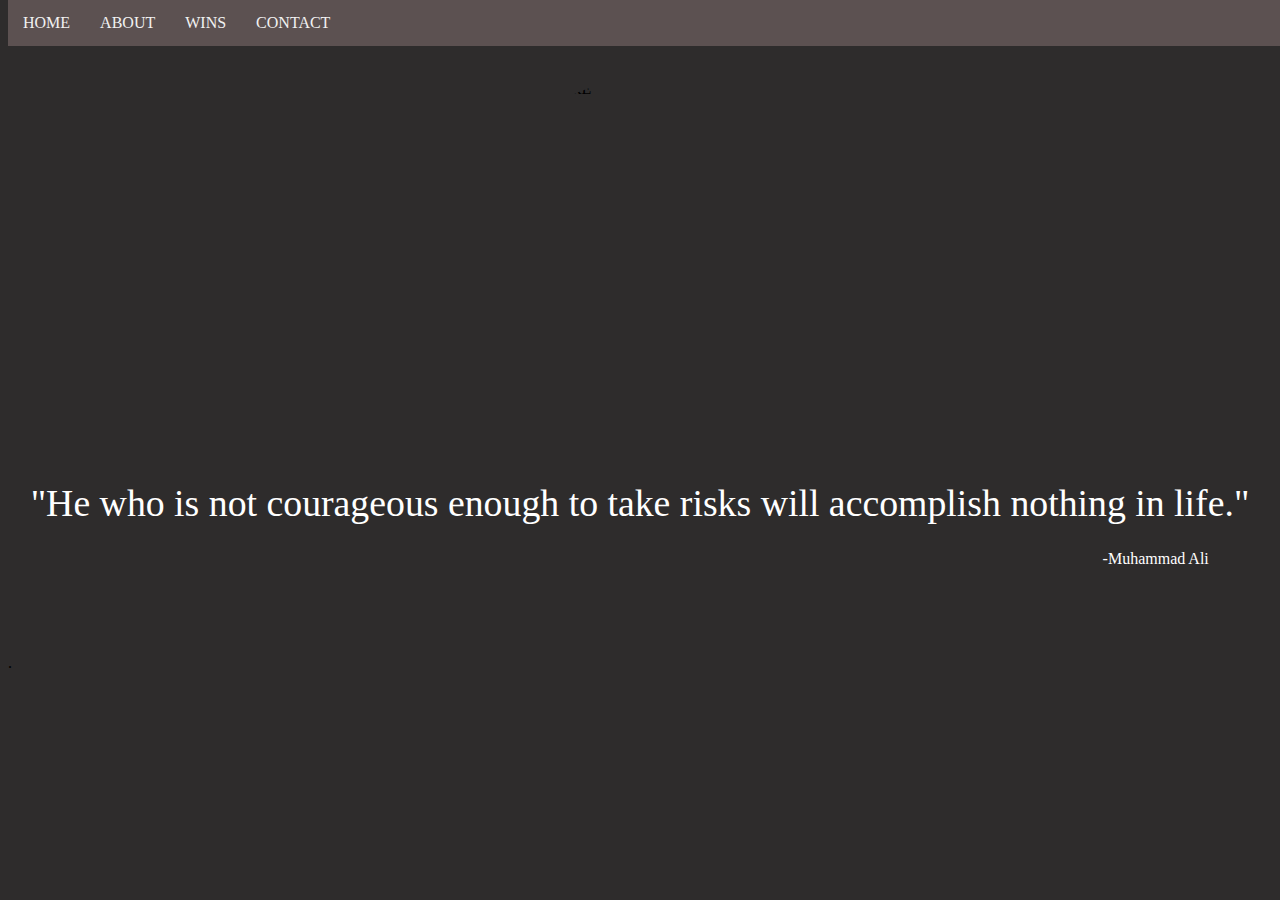
==== commit 0eed4534: "Update index.html" ====
--- a/index.html
+++ b/index.html
@@ -31,6 +31,7 @@
             <p class="quote" >-Muhammad Ali</p><br><br><br>
       </div>
     </div>
+    <p class="date"><span id='date-time'></span>.</p>
       <script src="website_js.js"></script>
    </body>
 </html>
--- a/website_css.css
+++ b/website_css.css
@@ -92,7 +92,7 @@
 
 .quote{
   text-align:end;
-  margin-right: 5cm;
+  margin-right: 5%;
   color: white;
   font-weight: 100;
 
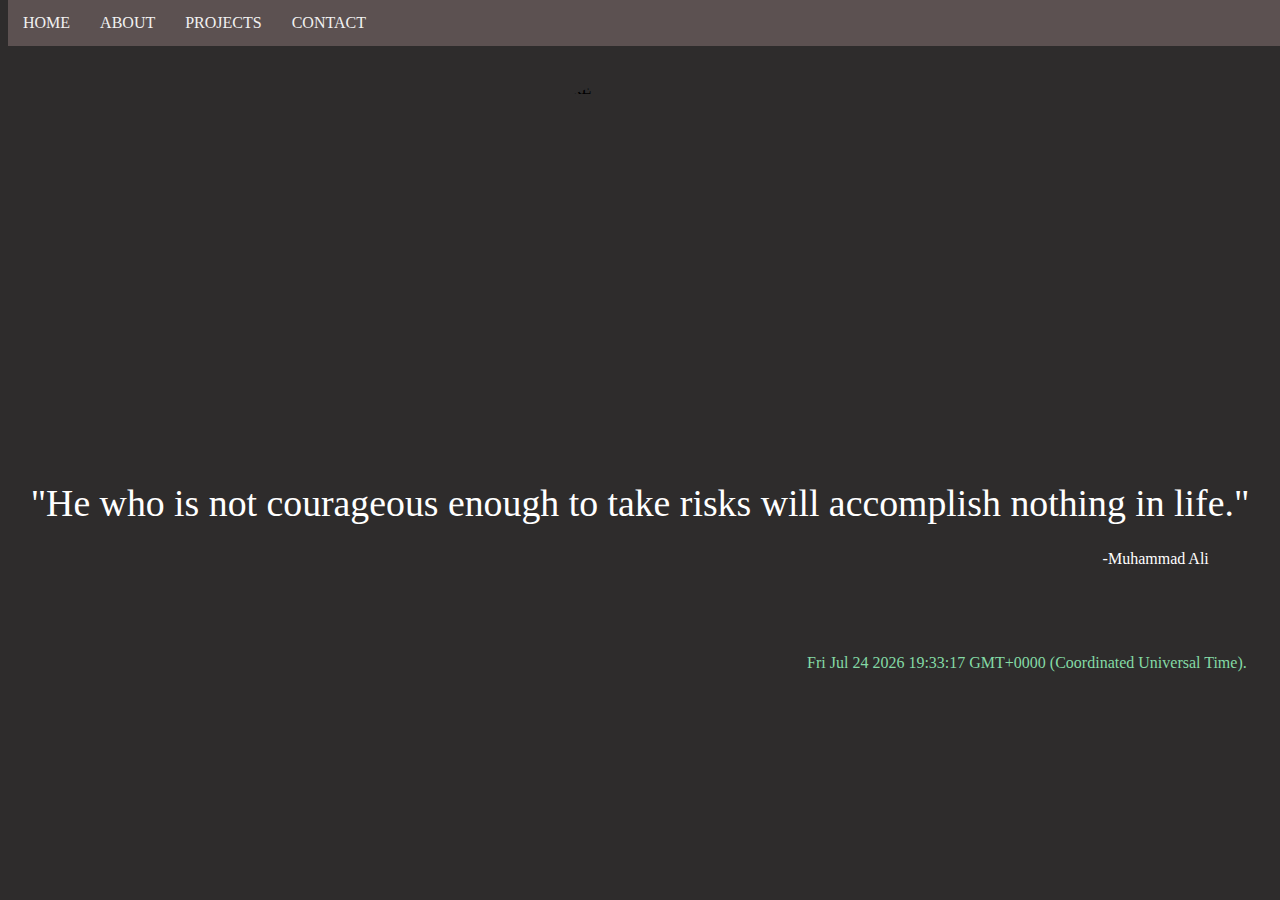
==== commit e5b62789: "Update index.html" ====
--- a/index.html
+++ b/index.html
@@ -7,7 +7,7 @@
         <link rel="stylesheet" href="https://maxcdn.bootstrapcdn.com/font-awesome/4.4.0/css/font-awesome.min.css">
         <link rel="stylesheet" href="https://cdnjs.cloudflare.com/ajax/libs/font-awesome/4.7.0/css/font-awesome.min.css">
         <title>
-
+            Portfolio
        </title>
    </head>
    <body class="ofbody">
@@ -16,7 +16,7 @@
             <div >
                 <a onclick="home()">HOME</a>
                 <a onclick="abt()">ABOUT</a>
-                <a onclick="wins()">WINS</a>
+                <a onclick="wins()">PROJECTS</a>
                 <a onclick="contact()">CONTACT</a>
             </div>
        </header>
--- a/website_css.css
+++ b/website_css.css
@@ -1,69 +1,5 @@
 .ofbody{
   background-color: rgb(46, 44, 44);
-}
-/* 
-.topnav {
-  background: rgb(109, 104, 104);
-  overflow: hidden;
-}
-.topnav a {
-  float: left;
-  color: #fffdfd;
-  text-align: center;
-  padding: 13px 10px;
-  text-decoration:chartreuse;
-  font-size: 12px;
-}
-
-.topnav a:hover {
-  background-color: rgb(45, 82, 185);
-  color: black;
-}
-.header {
-padding: 10px 15px;
-
-color: #f1f1f1;
-}
-.content {
-padding: 15px;
-}
-.sticky {
-position: fixed;
-top: 0;
-width: 100%
-}
-.sticky + .content {
-padding-top: 102px;
-} */
-
-.navbar {
-overflow: hidden;
-background-color: rgb(92, 81, 81);
-position: fixed; /* Set the navbar to fixed position */
-top: 0; /* Position the navbar at the top of the page */
-width: 100%; /* Full width */
-height: auto;
-}
-
-/* Links inside the navbar */
-.navbar a {
-float: left;
-display: block;
-color: #f2f2f2;
-text-align: center;
-padding: 14px 15px;
-text-decoration: none;
-}
-
-/* Change background on mouse-over */
-.navbar a:hover {
-background: #ddd;
-color: black;
-}
-
-/* Main content */
-.main {
-margin-top: 30px; /* Add a top margin to avoid content overlay */
 }
 
 .cover_image{
@@ -95,44 +31,50 @@
   margin-right: 5%;
   color: white;
   font-weight: 100;
+}
 
+.navbar {
+  overflow: hidden;
+  background-color: rgb(92, 81, 81);
+  position: fixed;
+  top: 0; 
+  width: 100%; 
+  height: auto;
 }
-/* .image{
-  height: 5.5cm;
-  width: 5.5cm;
-  max-width: 100%;
+  
+.navbar a {
+  float: left;
   display: block;
-} */
+  color: #f2f2f2;
+  text-align: center;
+  padding: 14px 15px;
+  text-decoration: none;
+}
+  
+.navbar a:hover {
+  background: #ddd;
+  color: black;
+}
+  
+.main {
+  margin-top: 30px; 
+} 
 
 .about{
   font-size: large;
   color: white;
   font-size:.75cm;
   font-weight: 100;
+}
 
-}
 table, th, td {
-  border: 4px solid rgb(84, 92, 214);
+  border: 4px solid rgb(214, 84, 106);
   border-collapse: collapse;
   
 }
 .shift{
   margin-left: 2%;
 }
-
-
-
-/* .column {
-  float: left;
-  width: 20.33%;
-  padding: 75px;
-}
-
-.row::after {
-  content: "";
-  clear: both;
-  display: table;
-} */
 
 #sk{
     color: rgb(226, 230, 40);
@@ -162,3 +104,9 @@
 .links{
   color: rgb(153, 187, 238);
 }
+
+.date{
+  color:rgb(132, 218, 165);
+  text-align: right;
+  margin-right: 2%;
+}
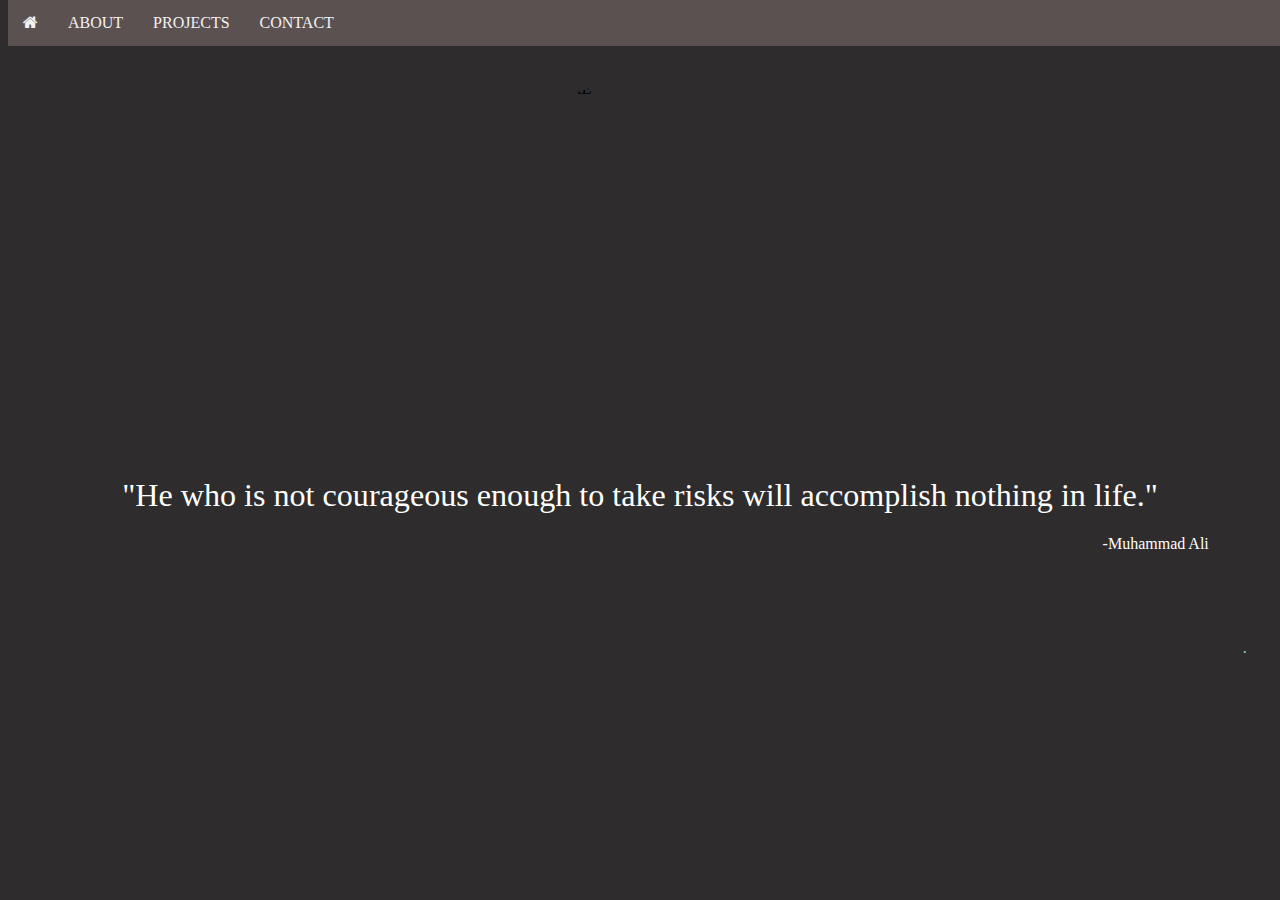
==== commit 8b1f566c: "Update index.html" ====
--- a/index.html
+++ b/index.html
@@ -14,7 +14,7 @@
     <nav class="navbar">
        <header>
             <div >
-                <a onclick="home()">HOME</a>
+                <a onclick="home()"><i class='fa fa-home'></i></a>
                 <a onclick="abt()">ABOUT</a>
                 <a onclick="wins()">PROJECTS</a>
                 <a onclick="contact()">CONTACT</a>
--- a/website_css.css
+++ b/website_css.css
@@ -15,7 +15,7 @@
   text-align: center;
   color: #ffffff;
   font-weight: 200;
-  font-size:1cm;
+  font-size:.85cm;
 }
 .homepage{
   text-align: center;
@@ -82,7 +82,7 @@
     margin-left: 2%;
 }
 
-.cover_image1{
+.cover_image1{ 
   border-radius: 5cm;
   height: 8.5cm;
   width: 8.5cm;
